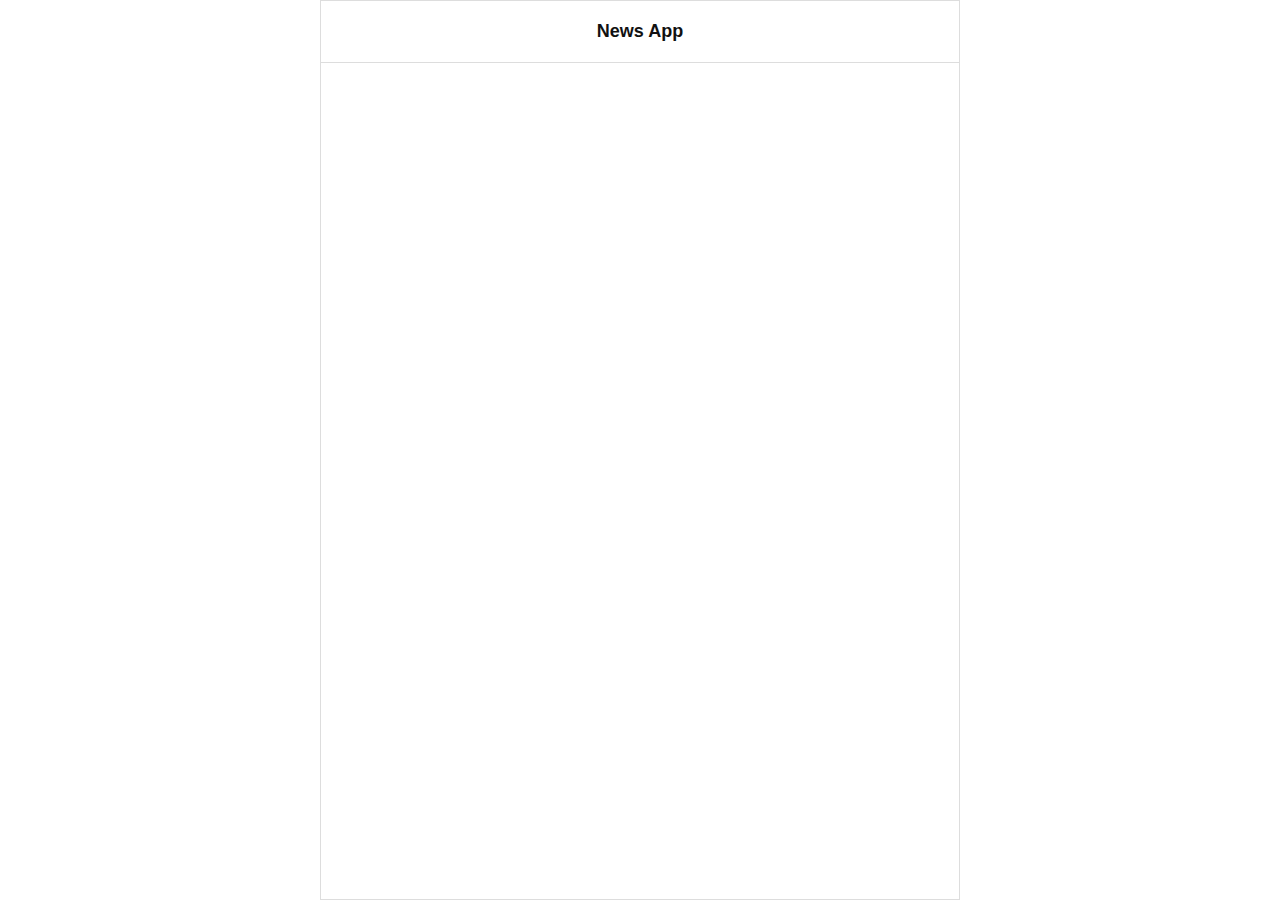
==== index.html @ 33816156 "Update and rename index (2).html to index.html" ====
<!DOCTYPE html>
  <head>
    <meta charset="utf-8">
    <meta name="viewport" content="width=device-width,initial-scale=1.0">
    <title>News App</title>
    <link rel="stylesheet" type="text/css" href="./style.css">
    <script src="./script.js" type="text/javascript"></script>
  </head>
  <body>
    <div class="app">
      <div class="screen main-screen">
        <div class="logo">
          News App
        </div>
        <div class="categories"></div>
        <div class="news-list"></div>
      </div>
      <div class="screen news-screen hidden">
        <div class="header">
          <div class="back-btn">&lt;</div>
          <div class="title"></div>
        </div>
        <div class="news-frame">
          <iframe id="news-frame"></iframe>
        </div>
      </div>
    </div>
  </body>
</html>
---- style.css ----
* {
    margin: 0px;
    padding: 0px;
    box-sizing: border-box;
  }
  body {
    font-family: "Roboto" ,sans-serif;
    backgroud: #ddd;
  }
  .app {
    position: fixed;
    width: 100%;
    height: 100%;
    max-width: 640px;
    border: 1px solid #ddd;
    left: 50%;
    top: 0px;
    transform: translatex(-50%);
    background: #fff;
  }
  .app .screen {
    position: absolute;
    top: 0px;
    left: 0px;
    width: 100%;
    height: 100%;
  }
  .hidden {
    display: none;
  }
  .main-screen {
    overflow-y: auto;
  }
  .main-screen .logo {
    font-size: 18px;
    color: #111;
    text-align: center;
    border-bottom: 1px solid #ddd;
    font-weight: 600;
    padding: 20px;
  }
  .main-screen .categories {
    padding: 15px 10px 10px;
    display: grid;
    grid-auto-flow: coloum;
    overflow-y: auto;
    overscroll-behaviour-x: contain;
    scroll-snap-type: x mandatory;
    gap: 10px;
  }
  .main-screen .categories > div {
   padding: 10px 20px;
   background: #ddd;
    color: #111;
    border-radius: 20px;
    text-align: center;
    cursor: pointer;
  }
  .main-screen .categories::-webkit-scrollbar {
    display: none;
  }
  .main-screen .categories > div.active {
    background: #111;
    color: #fff;
  }
  .main-screen .news-list {
    padding: 10px 20px;
    display: flex;
    justify-content: space-between;
    flex-wrap: wrap;
    gap: 20px;
  }
  .main-screen .news-list > .item {
    border: 1px solid #ddd;
    cursor: pointer;
    box-shadow: 0px 5px 10px rgba(0,0,0,0.05);
    max-width: 280px;
  }
  .main-screen .news-list > .item .thumbnali img {
    width: 100;
    height: 200px;
    object-fit: contain;
  }
  .main-screen .news-list > .item .details {
    padding: 10px;
  }
  .main-screen .news-list > .item .details h2 {
    font-size: 16px;
    border-bottom: 10px;
  }
  .main-screen .news-list > .item p {
    font-size: 15px;
    color: #555;
    margine-top: 5px;
  }
  
  .news-screen .header {
    width: 100%;
    height: 50px;
    background: #111;
    padding: 10px;
    overflow: hidden;
    display: flex;
  }
  .news-screen .header .back-btn {
    width:25px;
    height: 25px;
    border-radius: 50%;
    background: #eee;
    color: #111;
    text-align: center;
    line-height: 25px;
    cursor: pointer;
  }
  .news-screen .header .title {
    font-size: 15px;
    flex: 1;
    white-space: nowrap;
    overflow: hidden;
    text-overflow: ellipsis;
    color: #eee;
  }
  .news-screen .news-frame 1frame {
    width: 100%;
    height: 100%;
  }
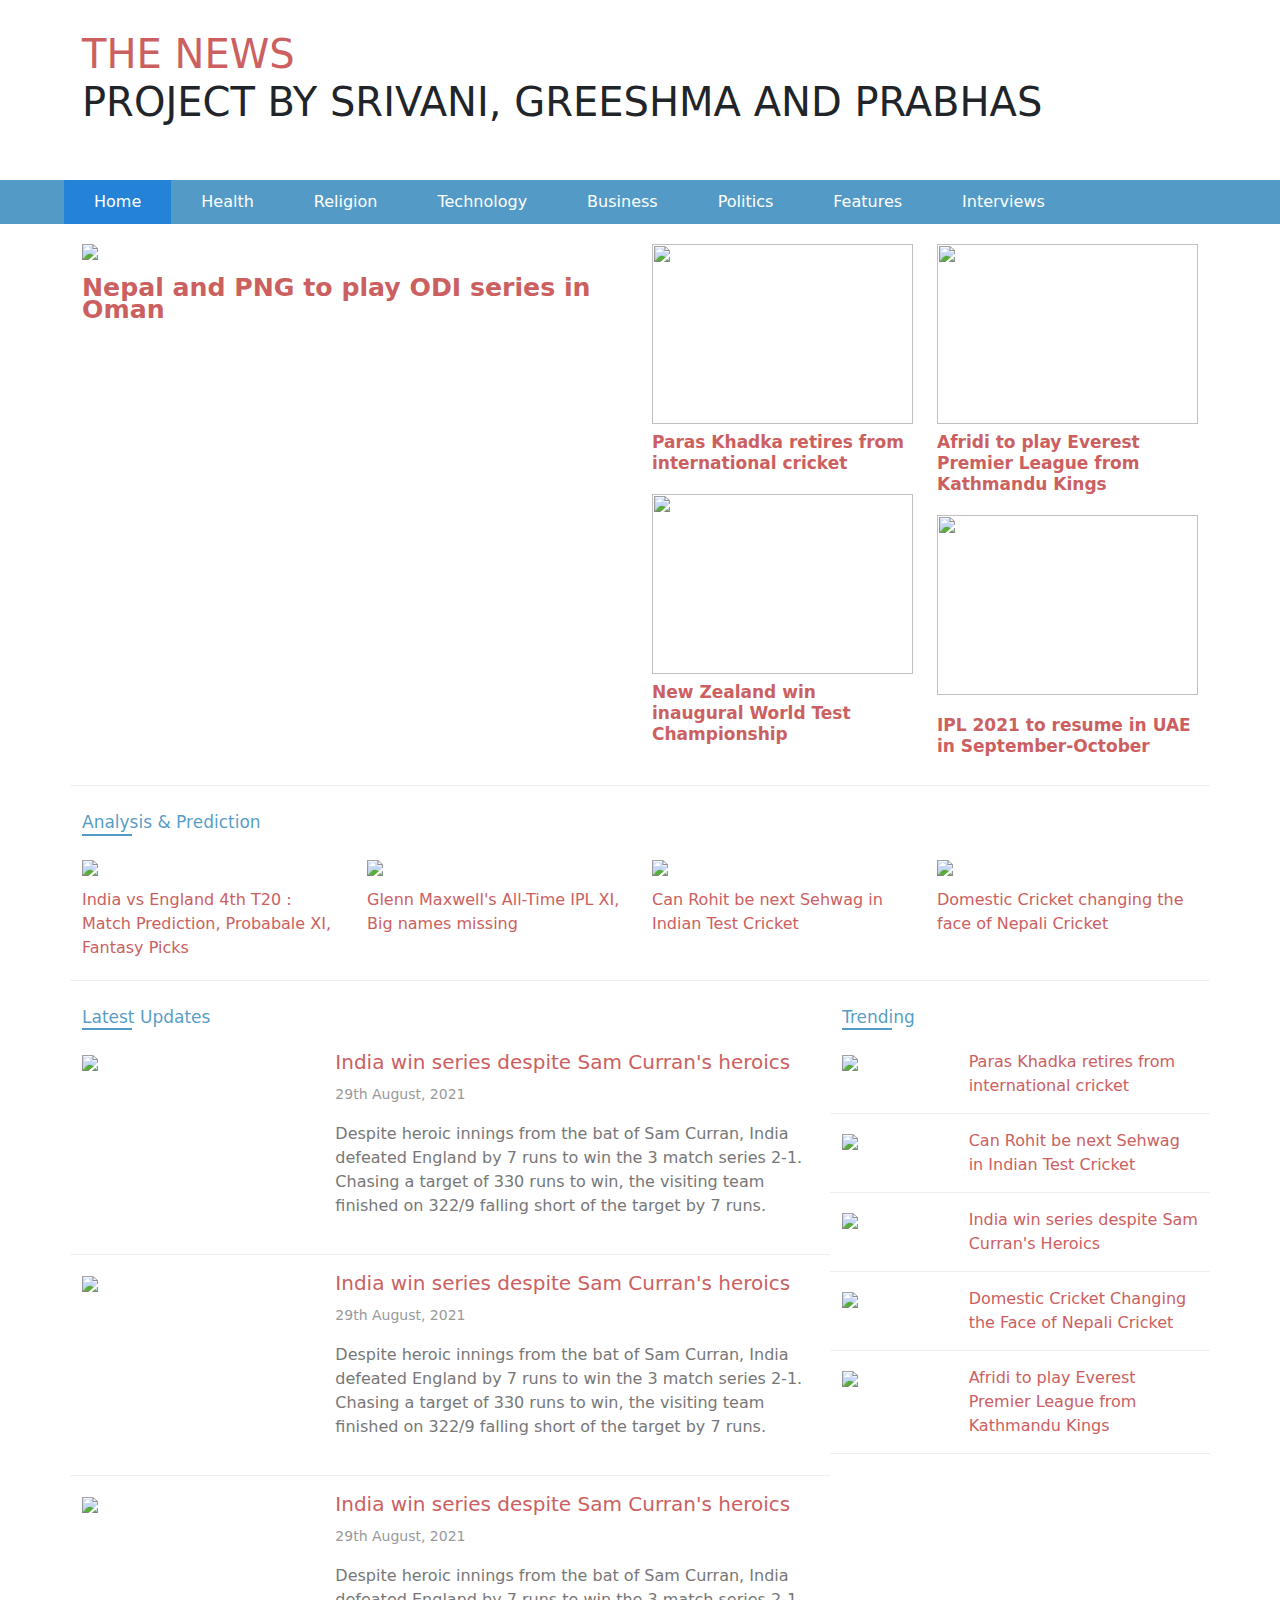
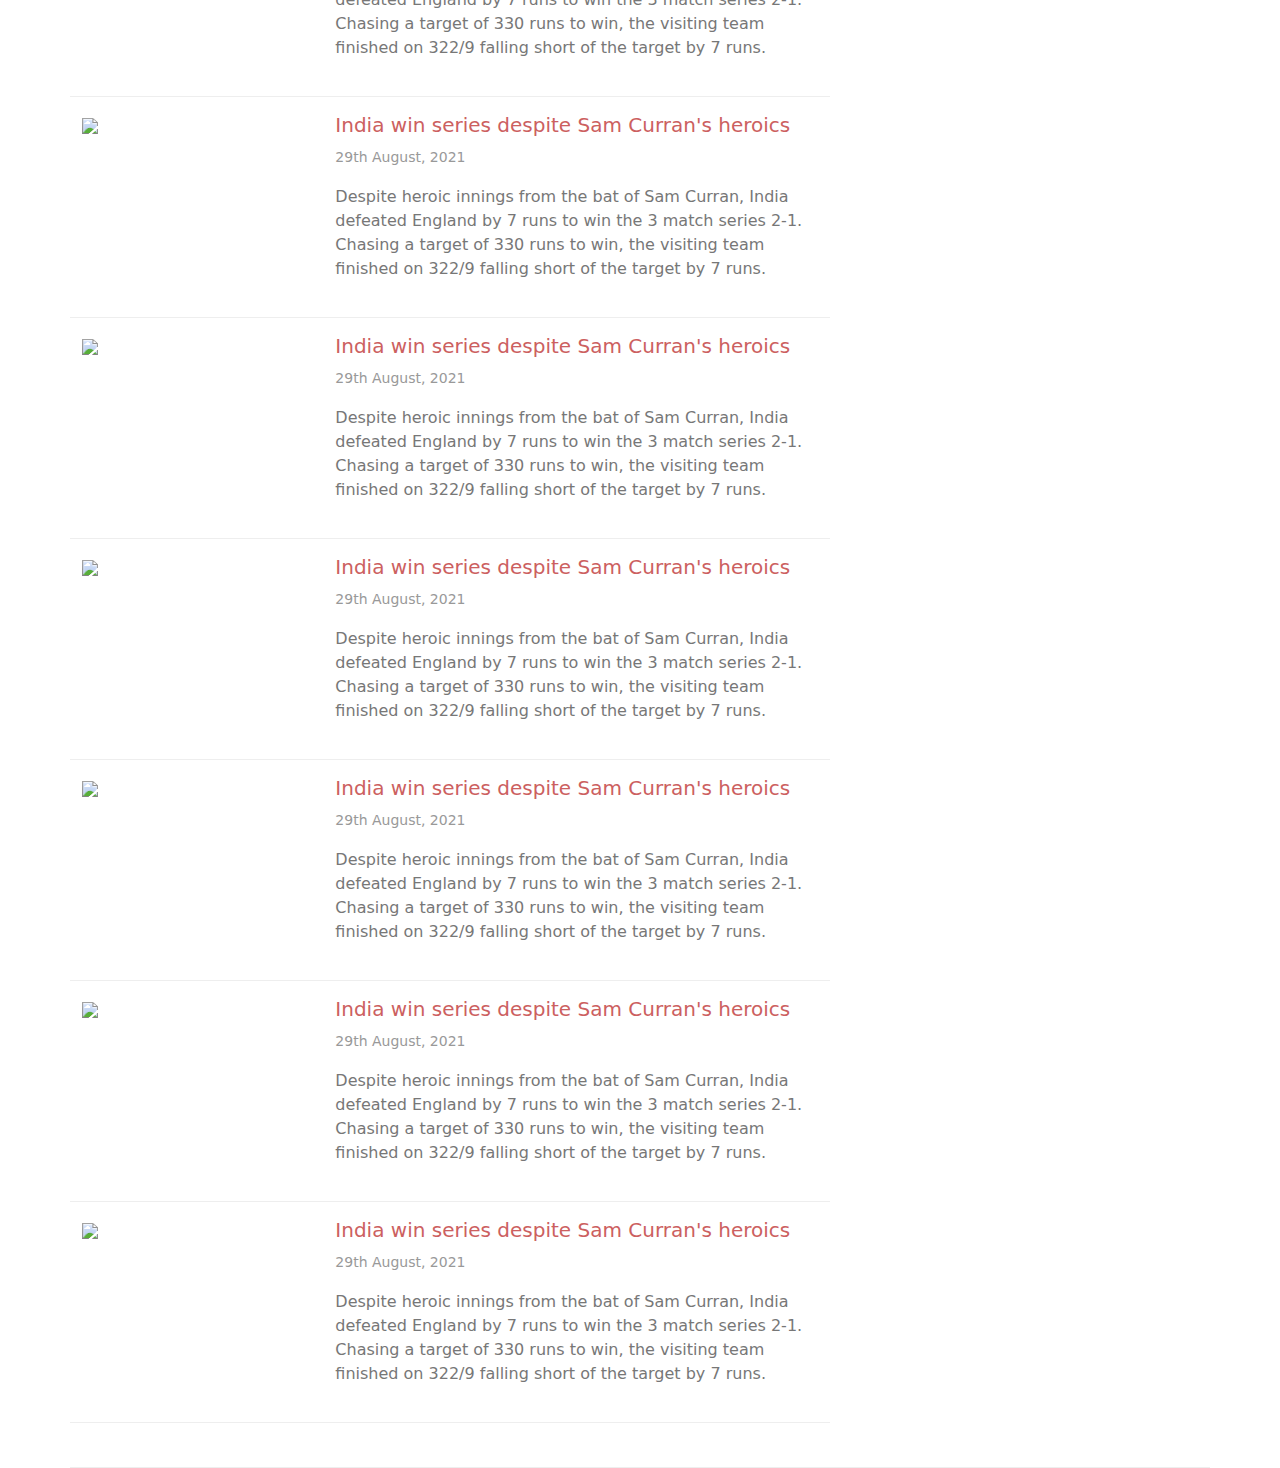
==== commit d4b03456: "Add files via upload" ====
--- a/index.html
+++ b/index.html
@@ -1,29 +1,375 @@
-<!DOCTYPE html>
-  <head>
-    <meta charset="utf-8">
-    <meta name="viewport" content="width=device-width,initial-scale=1.0">
-    <title>News App</title>
-    <link rel="stylesheet" type="text/css" href="./style.css">
-    <script src="./script.js" type="text/javascript"></script>
-  </head>
-  <body>
-    <div class="app">
-      <div class="screen main-screen">
-        <div class="logo">
-          News App
-        </div>
-        <div class="categories"></div>
-        <div class="news-list"></div>
-      </div>
-      <div class="screen news-screen hidden">
-        <div class="header">
-          <div class="back-btn">&lt;</div>
-          <div class="title"></div>
-        </div>
-        <div class="news-frame">
-          <iframe id="news-frame"></iframe>
-        </div>
-      </div>
-    </div>
-  </body>
-</html>
+<!DOCTYPE html>
+<html>
+
+	<head>
+		<meta charset="utf-8">
+		<meta name="viewport" content="width=device=width, initial-scale=1.0">
+		<title>The News</title>
+		<link rel="stylesheet" href="assets/css/bootstrap.min.css">
+		<link rel="stylesheet" href="assets/css/style.css">
+	</head>
+
+	<body>
+
+		<div class="container">
+			<div class="logo-wrapper d-flex align-items-center">
+				<h1>
+					<a href="index.html">
+						The News
+					</a>
+					<p>Project by Srivani, Greeshma and Prabhas</p>
+				</h1>
+			</div>
+		</div>
+
+			<div class="container-fluid menu">
+				<div class="container">
+					<div class="d-flex menu-items">
+						<div class="active">
+							<a href="index.html">Home</a>
+						</div>
+						<div>
+							<a href="category.html">Health</a>
+						</div>
+						<div>
+							<a href="category.html">Religion</a>
+						</div>
+						<div>
+							<a href="category.html">Technology</a>
+						</div>
+						<div>
+							<a href="category.html">Business</a>
+						</div>
+						<div>
+							<a href="category.html">Politics</a>
+						</div>
+						<div>	
+							<a href="category.html">Features</a>
+						</div>
+						<div>	
+							<a href="category.html">Interviews</a>
+						</div>
+					</div>
+				</div>
+			</div>
+
+			<div class="container main-news section">
+				<div class="row">
+					<div class="col-sm-12 col-md-6 col-xs-12 col-lg-6">
+						<img class="thumb mb-3" src="https://letzcricket.com/uploads/news/ZqXXlQDeCffne57g.jpg">
+						<h3>
+							<a class="font-large" href="detail.html">
+								Nepal and PNG to play ODI series in Oman
+							</a>
+						</h3>
+					</div>
+					<div class="col-sm-12 col-md-6 col-xs-12 col-lg-6">
+						<div class="row">
+							<div class="col-md-6 col-sm-12 col-xs-12 col-lg-6">
+								<div class="image image-sm mb-1">
+									<img class="thumb" src="https://letzcricket.com/uploads/news/Pk9jw3Z9iv8EBLxE.jpg">
+								</div>
+								<h3 class="mb-4">
+									<a href="detail.html">
+										Paras Khadka retires from international cricket
+									</a>
+								</h3>
+
+								<div class="image image-sm mb-1">
+									<img class="thumb" src="https://letzcricket.com/uploads/news/aU1BQdD1aezJIXUv.jpg">
+								</div>
+								<h3 class="mb-4">
+									<a href="detail.html">
+										New Zealand win inaugural World Test Championship
+									</a>
+								</h3>
+
+							</div>
+
+							<div class="col-md-6 col-sm-12 col-xs-12 col-lg-6">
+								<div class="image image-sm mb-1">
+									<img class="thumb" src="https://letzcricket.com/uploads/news/rTv8qzdEizH8HSTE.png">
+								</div>
+								<h3 class="mb-4">
+									<a href="detail.html">
+										Afridi to play Everest Premier League from Kathmandu Kings
+									</a>
+								</h3>
+
+								<div class="image image-sm mb-3">
+									<img class="thumb image-sm" src="https://letzcricket.com/uploads/news/VxmVhzyjAkw3hCaB.png">
+								</div>
+								<h3>
+									<a href="detail.html">
+										IPL 2021 to resume in UAE in September-October
+									</a>
+								</h3>
+
+							</div>
+						</div>
+					</div>
+				</div>
+			</div>
+
+			<div class="container section mt-4">
+				<div class="section-title">
+					<span>Analysis & Prediction</span>
+				</div>
+				<div class="row">
+					<div class="col-sm-12 col-xs-12 col-md-3 col-lg-3">
+						<div class="mb-2 image image-xs">
+							<img class="thumb" src="https://letzcricket.com/uploads/news/zXhIbjMmry4D2Sup.png">
+						</div>
+						<a href="detail.html">
+							India vs England 4th T20 : Match Prediction, Probabale XI, Fantasy Picks
+						</a>
+					</div>
+					<div class="col-sm-12 col-xs-12 col-md-3 col-lg-3">
+						<div class="mb-2 image image-xs">
+							<img class="thumb" src="https://letzcricket.com/uploads/articles/6CdghhIpvYREvJ6a.png">
+						</div>
+						<a href="detail.html">
+							Glenn Maxwell's All-Time IPL XI, Big names missing
+						</a>
+					</div>
+					<div class="col-sm-12 col-xs-12 col-md-3 col-lg-3">
+						<div class="mb-2 image image-xs">
+							<img class="thumb" src="https://letzcricket.com/uploads/articles/dddNsPXVC6f5bmI5.jpg">
+						</div>
+						<a href="detail.html">
+							Can Rohit be next Sehwag in Indian Test Cricket
+						</a>
+					</div>
+					<div class="col-sm-12 col-xs-12 col-md-3 col-lg-3">
+						<div class="mb-2 image image-xs">
+							<img class="thumb" src="https://letzcricket.com/uploads/articles/sL1e41w4xUmSDA8L.jpg">
+						</div>
+						<a href="detail.html">
+							Domestic Cricket changing the face of Nepali Cricket
+						</a>
+					</div>
+				</div>
+			</div>
+
+
+			<div class="container section">
+				<div class="row">
+					<div class="col-lg-8 col-md-8 col-sm-12 col-xs-12">
+						<div class="mb-4 mt-4">
+							<div class="section-title">
+								<span>Latest Updates</span>
+							</div>
+							<div class="row mb-3 bb-1 pt-0">
+								<div class="col-md-4 col-lg-4 col-sm-12 col-xs-12">
+									<img class="thumb" src="https://letzcricket.com/uploads/news/vGWpKyVU7jHXz5K8.png">
+								</div>
+								<div class="col-md-8 col-lg-8 col-sm-12 col-xs-12">
+									<h5>
+										<a href="detail.html">
+											India win series despite Sam Curran's heroics
+										</a>
+									</h5>
+									<small>29th August, 2021</small>
+									<p class="summary pt-3">Despite heroic innings from the bat of Sam Curran, India defeated England by 7 runs to win the 3 match series 2-1. Chasing a target of 330 runs to win, the visiting team finished on 322/9 falling short of the target by 7 runs.</p>
+								</div>
+							</div>
+							<div class="row mb-3 bb-1 pt-0">
+								<div class="col-md-4 col-lg-4 col-sm-12 col-xs-12">
+									<img class="thumb" src="https://letzcricket.com/uploads/news/vGWpKyVU7jHXz5K8.png">
+								</div>
+								<div class="col-md-8 col-lg-8 col-sm-12 col-xs-12">
+									<h5>
+										<a href="detail.html">
+											India win series despite Sam Curran's heroics
+										</a>
+									</h5>
+									<small>29th August, 2021</small>
+									<p class="summary pt-3">Despite heroic innings from the bat of Sam Curran, India defeated England by 7 runs to win the 3 match series 2-1. Chasing a target of 330 runs to win, the visiting team finished on 322/9 falling short of the target by 7 runs.</p>
+								</div>
+							</div>
+							<div class="row mb-3 bb-1 pt-0">
+								<div class="col-md-4 col-lg-4 col-sm-12 col-xs-12">
+									<img class="thumb" src="https://letzcricket.com/uploads/news/vGWpKyVU7jHXz5K8.png">
+								</div>
+								<div class="col-md-8 col-lg-8 col-sm-12 col-xs-12">
+									<h5>
+										<a href="detail.html">
+											India win series despite Sam Curran's heroics
+										</a>
+									</h5>
+									<small>29th August, 2021</small>
+									<p class="summary pt-3">Despite heroic innings from the bat of Sam Curran, India defeated England by 7 runs to win the 3 match series 2-1. Chasing a target of 330 runs to win, the visiting team finished on 322/9 falling short of the target by 7 runs.</p>
+								</div>
+							</div>
+							<div class="row mb-3 bb-1 pt-0">
+								<div class="col-md-4 col-lg-4 col-sm-12 col-xs-12">
+									<img class="thumb" src="https://letzcricket.com/uploads/news/vGWpKyVU7jHXz5K8.png">
+								</div>
+								<div class="col-md-8 col-lg-8 col-sm-12 col-xs-12">
+									<h5>
+										<a href="detail.html">
+											India win series despite Sam Curran's heroics
+										</a>
+									</h5>
+									<small>29th August, 2021</small>
+									<p class="summary pt-3">Despite heroic innings from the bat of Sam Curran, India defeated England by 7 runs to win the 3 match series 2-1. Chasing a target of 330 runs to win, the visiting team finished on 322/9 falling short of the target by 7 runs.</p>
+								</div>
+							</div>
+							<div class="row mb-3 bb-1 pt-0">
+								<div class="col-md-4 col-lg-4 col-sm-12 col-xs-12">
+									<img class="thumb" src="https://letzcricket.com/uploads/news/vGWpKyVU7jHXz5K8.png">
+								</div>
+								<div class="col-md-8 col-lg-8 col-sm-12 col-xs-12">
+									<h5>
+										<a href="detail.html">
+											India win series despite Sam Curran's heroics
+										</a>
+									</h5>
+									<small>29th August, 2021</small>
+									<p class="summary pt-3">Despite heroic innings from the bat of Sam Curran, India defeated England by 7 runs to win the 3 match series 2-1. Chasing a target of 330 runs to win, the visiting team finished on 322/9 falling short of the target by 7 runs.</p>
+								</div>
+							</div>
+							<div class="row mb-3 bb-1 pt-0">
+								<div class="col-md-4 col-lg-4 col-sm-12 col-xs-12">
+									<img class="thumb" src="https://letzcricket.com/uploads/news/vGWpKyVU7jHXz5K8.png">
+								</div>
+								<div class="col-md-8 col-lg-8 col-sm-12 col-xs-12">
+									<h5>
+										<a href="detail.html">
+											India win series despite Sam Curran's heroics
+										</a>
+									</h5>
+									<small>29th August, 2021</small>
+									<p class="summary pt-3">Despite heroic innings from the bat of Sam Curran, India defeated England by 7 runs to win the 3 match series 2-1. Chasing a target of 330 runs to win, the visiting team finished on 322/9 falling short of the target by 7 runs.</p>
+								</div>
+							</div>
+							<div class="row mb-3 bb-1 pt-0">
+								<div class="col-md-4 col-lg-4 col-sm-12 col-xs-12">
+									<img class="thumb" src="https://letzcricket.com/uploads/news/vGWpKyVU7jHXz5K8.png">
+								</div>
+								<div class="col-md-8 col-lg-8 col-sm-12 col-xs-12">
+									<h5>
+										<a href="detail.html">
+											India win series despite Sam Curran's heroics
+										</a>
+									</h5>
+									<small>29th August, 2021</small>
+									<p class="summary pt-3">Despite heroic innings from the bat of Sam Curran, India defeated England by 7 runs to win the 3 match series 2-1. Chasing a target of 330 runs to win, the visiting team finished on 322/9 falling short of the target by 7 runs.</p>
+								</div>
+							</div>
+							<div class="row mb-3 bb-1 pt-0">
+								<div class="col-md-4 col-lg-4 col-sm-12 col-xs-12">
+									<img class="thumb" src="https://letzcricket.com/uploads/news/vGWpKyVU7jHXz5K8.png">
+								</div>
+								<div class="col-md-8 col-lg-8 col-sm-12 col-xs-12">
+									<h5>
+										<a href="detail.html">
+											India win series despite Sam Curran's heroics
+										</a>
+									</h5>
+									<small>29th August, 2021</small>
+									<p class="summary pt-3">Despite heroic innings from the bat of Sam Curran, India defeated England by 7 runs to win the 3 match series 2-1. Chasing a target of 330 runs to win, the visiting team finished on 322/9 falling short of the target by 7 runs.</p>
+								</div>
+							</div>
+							<div class="row mb-3 bb-1 pt-0">
+								<div class="col-md-4 col-lg-4 col-sm-12 col-xs-12">
+									<img class="thumb" src="https://letzcricket.com/uploads/news/vGWpKyVU7jHXz5K8.png">
+								</div>
+								<div class="col-md-8 col-lg-8 col-sm-12 col-xs-12">
+									<h5>
+										<a href="detail.html">
+											India win series despite Sam Curran's heroics
+										</a>
+									</h5>
+									<small>29th August, 2021</small>
+									<p class="summary pt-3">Despite heroic innings from the bat of Sam Curran, India defeated England by 7 runs to win the 3 match series 2-1. Chasing a target of 330 runs to win, the visiting team finished on 322/9 falling short of the target by 7 runs.</p>
+								</div>
+							</div>
+						</div>
+					</div>
+					<div class="col-lg-4 col-md-4 col-sm-12 col-xs-12">
+						<div class="trending mt-4">
+							<div class="section-title">
+								<span>Trending</span>
+							</div>
+							<div class="row">
+								<div class="col-md-4 col-lg-4 col-sm-12 col-xs-12">
+									<img class="thumb" src="https://letzcricket.com/uploads/news/Pk9jw3Z9iv8EBLxE.jpg">
+								</div>
+								<div class="col-md-8 col-lg-8 col-sm-12 col-xs-12">
+									<a href="detail.html">
+										Paras Khadka retires from international cricket
+									</a>
+								</div>
+							</div>
+							<div class="row">
+								<div class="col-md-4 col-lg-4 col-sm-12 col-xs-12">
+									<img class="thumb" src="https://letzcricket.com/uploads/articles/dddNsPXVC6f5bmI5.jpg">
+								</div>
+								<div class="col-md-8 col-lg-8 col-sm-12 col-xs-12">
+									<a href="detail.html">
+										Can Rohit be next Sehwag in Indian Test Cricket
+									</a>
+								</div>
+							</div>
+							<div class="row">
+								<div class="col-md-4 col-lg-4 col-sm-12 col-xs-12">
+									<img class="thumb" src="https://letzcricket.com/uploads/news/vGWpKyVU7jHXz5K8.png">
+								</div>
+								<div class="col-md-8 col-lg-8 col-sm-12 col-xs-12">
+									<a href="detail.html">
+										India win series despite Sam Curran's Heroics
+									</a>
+								</div>
+							</div>
+							<div class="row">
+								<div class="col-md-4 col-lg-4 col-sm-12 col-xs-12">
+									<img class="thumb" src="https://letzcricket.com/uploads/news/ZqXXlQDeCffne57g.jpg">
+								</div>
+								<div class="col-md-8 col-lg-8 col-sm-12 col-xs-12">
+									<a href="detail.html">
+										Domestic Cricket Changing the Face of Nepali Cricket
+									</a>
+								</div>
+							</div>
+							<div class="row">
+								<div class="col-md-4 col-lg-4 col-sm-12 col-xs-12">
+									<img class="thumb" src="https://letzcricket.com/uploads/news/rTv8qzdEizH8HSTE.png">
+								</div>
+								<div class="col-md-8 col-lg-8 col-sm-12 col-xs-12">
+									<a href="detail.html">
+										Afridi to play Everest Premier League from Kathmandu Kings
+									</a>
+								</div>
+							</div>
+						</div>
+					</div>
+				</div>
+			</div>
+
+		</div>
+
+
+		<script type="text/javascript">
+			window.onscroll = function(){
+				setSticky();
+			}
+
+			navbar = document.getElementsByClassName('menu')[0];
+			var sticky = navbar.offsetTop;
+			function setSticky(){
+				if(window.pageYOffset >= sticky){
+					navbar.classList.add('sticky');
+				}else{
+					navbar.classList.remove('sticky');
+				}
+			}
+		</script>
+
+
+
+
+
+	</body>
+
+</html>--- a/assets/css/style.css
+++ b/assets/css/style.css
@@ -0,0 +1,120 @@
+a{
+	color: #cc6060;
+	text-decoration: none;
+}
+
+a:hover{
+	color: #519ac5fc;
+}
+.logo-wrapper{
+	text-transform: uppercase;
+	padding: 30px 0px;
+}
+.menu{
+	padding-left: 0px;
+	background: #519ac5fc;
+}
+.menu .container{
+	padding-left: 0px;
+}
+.menu-items .active{
+	background: #2483d6;
+}
+.menu .menu-items a{
+	text-decoration: none;
+	color: #fff;
+	padding: 10px 30px;
+	display: block;
+}
+.menu .menu-items a:hover{
+	background: #2483d6;
+}
+.thumb{
+	width: 100%;
+}
+.main-news{
+	margin-top: 20px;
+}
+.main-news h3{
+	line-height: 0.75;
+}
+.main-news h3 a{
+	font-size: 17px;
+	text-decoration: none;
+	font-weight: 600;
+}
+.image{
+	overflow: hidden;
+}
+.image-sm{
+	max-height: 180px;
+}
+.image-sm img{
+	height: 180px;
+}
+.image-xs{
+	max-height: 140px;
+}
+.image-xxs{
+	max-height: 100px;
+}
+.image img{
+	object-fit: cover;
+}
+.font-large{
+	font-size: 0.9em!important;
+	font-weight: 600!important;
+}
+.section-title{
+	position: relative;
+	margin-bottom: 20px;
+}
+.section-title span{
+	font-weight: 400;
+	font-size: 17px;
+	color: #519ac5fc;
+}
+.section-title span:after{
+	content: '';
+	position: absolute;
+	background: #519ac5fc;
+	width: 50px;
+	height: 2px;
+	left: 0;
+	bottom: 0;
+}
+.bb-1{
+	padding: 20px 0px;
+	border-bottom: 1px solid #eee;
+}
+.section{
+	border-bottom: 1px solid #eee;
+	padding-bottom: 20px;
+}
+small{
+	color: #999;
+}
+.summary{
+	color: #777;
+}
+.trending .row{
+	padding-bottom: 15px;
+	margin-bottom: 15px;
+	border-bottom: 1px solid #eee;
+}
+.sticky{
+	position: fixed;
+	top: 0;
+	width: 100%;
+}
+.no-pad{
+	padding-left: 0px!important;
+}
+
+
+
+
+
+
+
+
